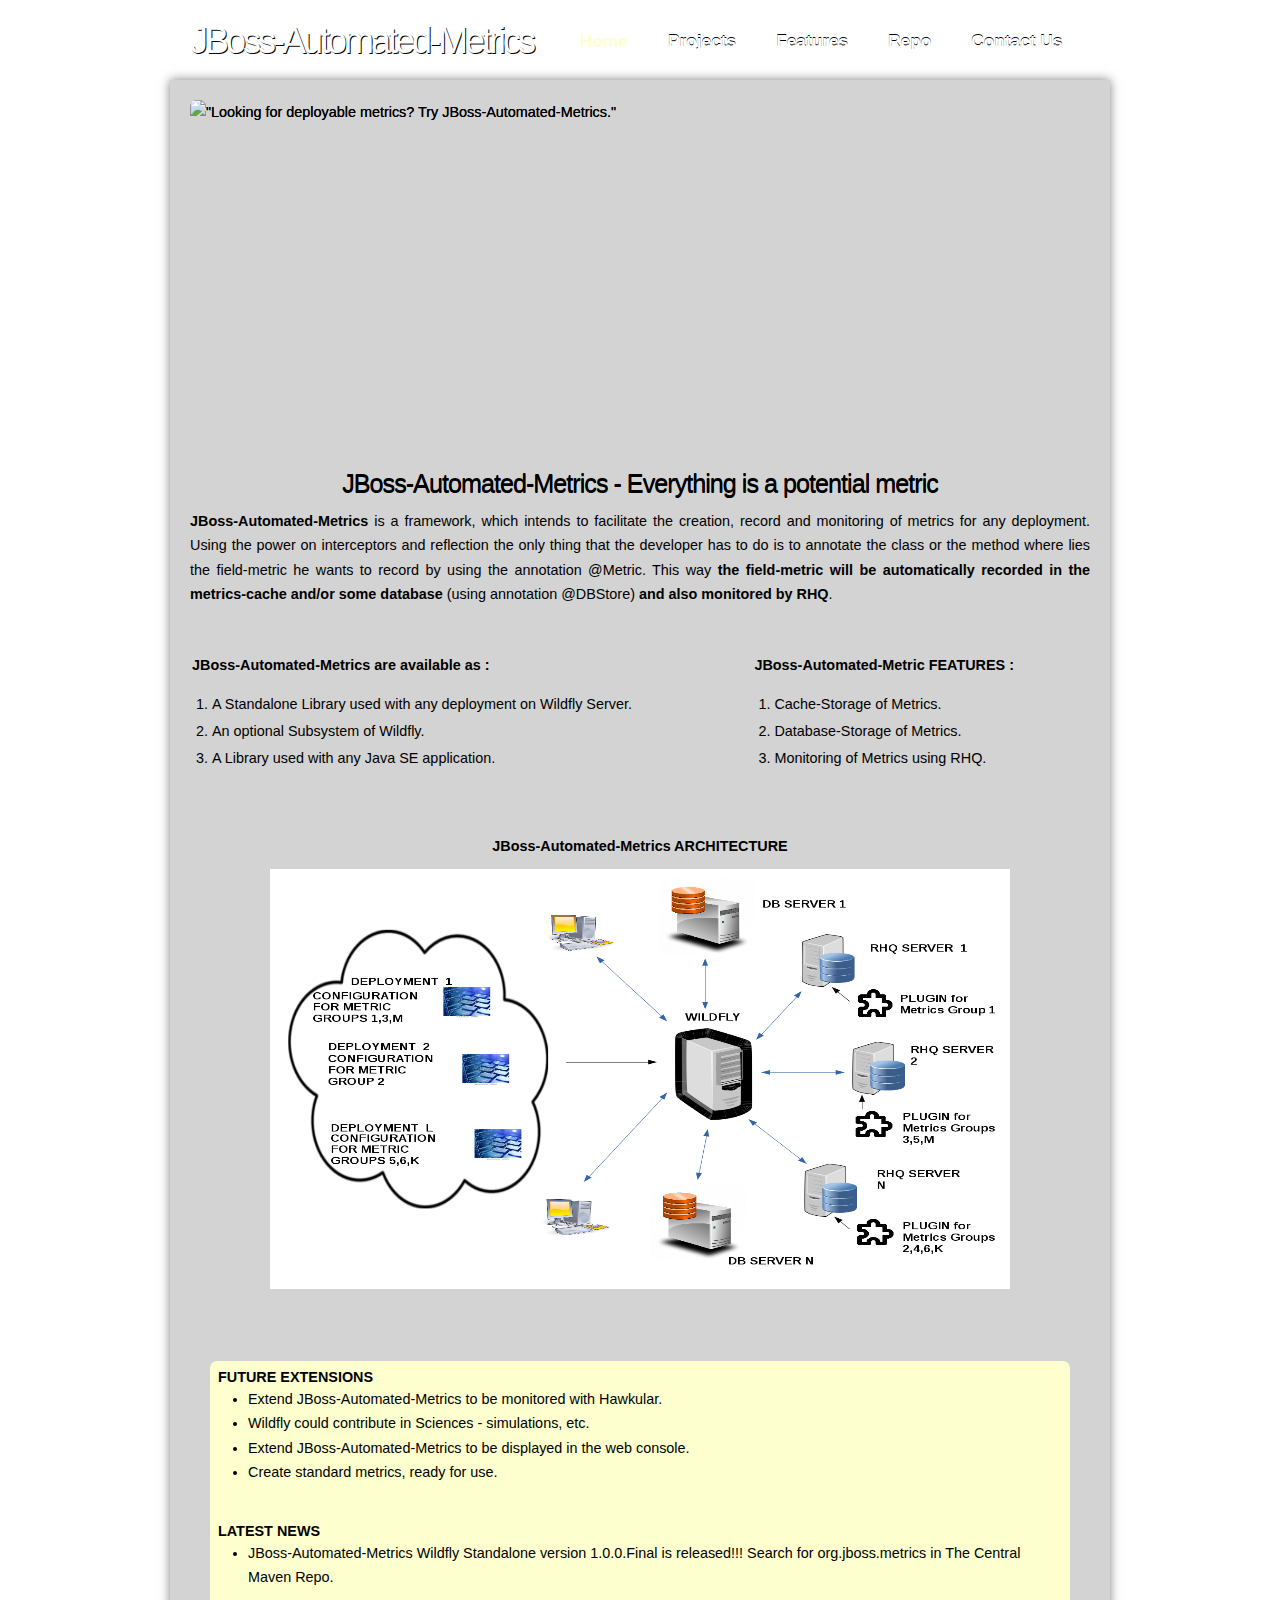
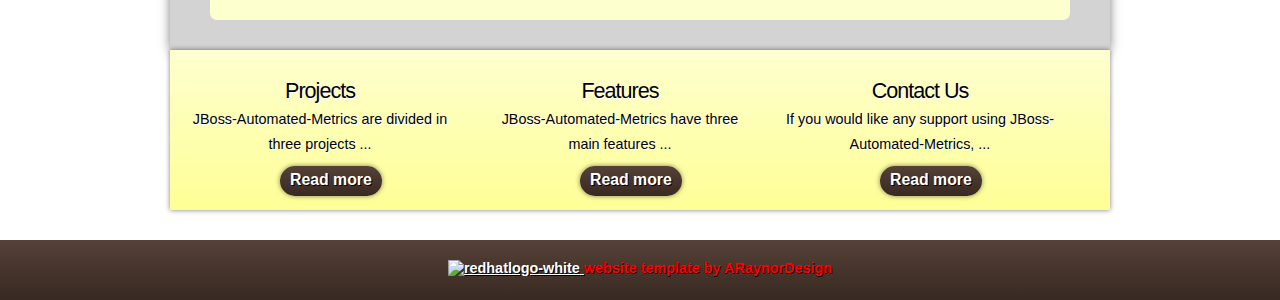
==== index.html @ 06ce7a6c "[JBoss-Automated-Metrics] : JBossAutomatedMetrics Web Page Update" ====
<!DOCTYPE html PUBLIC "-//W3C//DTD XHTML 1.1//EN" "http://www.w3.org/TR/xhtml11/DTD/xhtml11.dtd">
<html xmlns="http://www.w3.org/1999/xhtml" xml:lang="en">

<head>
  <title>JBoss-Automated-Metrics</title>
  <meta name="description" content="JBoss-Automated-Metrics" />
  <meta name="keywords" content="jboss automated metrics, jboss, wildfly, metrics, databases, rhq, deployments" />
  <meta http-equiv="content-type" content="text/html; charset=utf-8" />
  <meta http-equiv="X-UA-Compatible" content="IE=9" />
  <link rel="stylesheet" type="text/css" href="css/style.css" />
  <script type="text/javascript" src="js/jquery.min.js"></script>
  <script type="text/javascript" src="js/image_slide.js"></script>
</head>

<body>
  <div id="main">
    <div id="header">
	  <div id="banner">
	    <div id="welcome">
	      <h1>JBoss-Automated-Metrics</h1>
	    </div><!--close welcome-->
	    <div id="menubar">
          <ul id="menu">
            <li class="current"><a href="index.html">Home</a></li>
            <li><a href="projects.html">Projects</a></li>
            <li><a href="features.html">Features</a></li>
            <li><a href="ourwork.html">Repo</a></li>
            <li><a href="contact.html">Contact Us</a></li>
          </ul>
        </div><!--close menubar-->	  
	  </div><!--close banner-->	
    </div><!--close header-->	
	
	<div id="site_content">
	
      <div class="slideshow">  
		<ul class="slideshow">
          <li class="show"><img width="900" height="350" src="images/lion_1.jpg" alt="&quot;Looking for deployable metrics? Try JBoss-Automated-Metrics.&quot;" /></li>
          <li><img width="900" height="350" src="images/metrics.jpg" alt="&quot;Looking for deployable metrics? Try JBoss-Automated-Metrics.&quot;" /></li>
        </ul> 
      </div><!--close slideshow-->	
	 
	  <div id="content">
        <div class="content_item">
		  <h1 align="center">JBoss-Automated-Metrics - Everything is a potential metric</h1> 
          <p align="justify"><b>JBoss-Automated-Metrics</b> is a framework, which intends to facilitate the creation, record and monitoring of metrics for any deployment. Using the power on interceptors and reflection the only thing that the developer has to do is to annotate the class or the method where lies the field-metric he wants to record by using the annotation @Metric. This way <b>the field-metric will be automatically recorded in the metrics-cache and/or some database</b> (using annotation @DBStore) <b>and also monitored by <a href="http://rhq-project.github.io/rhq/">RHQ</a></b>.</p>   	

                        <p>&nbsp;</p>
                        <table border="0" width="940px">
			    <tr>
				<td align="left" valign="middle" width="60%"><span><p><b>JBoss-Automated-Metrics are available as :</b><ol type="1"><li>A Standalone Library used with any deployment on Wildfly Server.</li><li>An optional Subsystem of Wildfly.</li><li>A Library used with any Java SE application.</li></ol></p></span></td>
				<td align="left" valign="middle" width="40%" ma><span><p><b>JBoss-Automated-Metric FEATURES :</b><ol type="1"><li>Cache-Storage of Metrics.</li><li>Database-Storage of Metrics.</li><li>Monitoring of Metrics using RHQ.</li></ol></p></span></td>
			    </tr>
			</table>
			<p>&nbsp;</p>	
		   
                        <div align="middle">
                           <p><b>JBoss-Automated-Metrics ARCHITECTURE</b></p>
                           <img src="images/jboss-automated-metrics-architectural-image.png" alt="JBoss-Automated-Metrics Architecture" height="420px" width="740px"> 
                        </div>

                        <p>&nbsp;</p>	
                        <p>&nbsp;</p>	

                        <div id="extensions"><span>
			<b>FUTURE EXTENSIONS</b><br/>
			<ul><li>Extend JBoss-Automated-Metrics to be monitored with Hawkular.</li><li>Wildfly could contribute in Sciences - simulations, etc.</li><li>Extend JBoss-Automated-Metrics to be displayed in the web console.</li><li>Create standard metrics, ready for use.</li></ul>
                        <br/>
			<b>LATEST NEWS</b><br/>
			<ul><li>JBoss-Automated-Metrics Wildfly Standalone version 1.0.0.Final is released!!! Search for org.jboss.metrics in The Central Maven Repo.</li></ul></span>
                        
			</div> 
		</div><!--close content_item-->
      </div><!--close content-->   
	
	</div><!--close site_content--> 
    
	<div id="content_cream">
	  <div class="content_cream_container_box">
		<h4>Projects</h4>
	    <p> JBoss-Automated-Metrics are divided in three projects ...</p>
		<div class="readmore">
		  <a href="projects.html">Read more</a>
		</div><!--close readmore-->
	  </div><!--close content_cream_container_box-->
      <div class="content_cream_container_box">
       <h4>Features</h4>
	    <p> JBoss-Automated-Metrics have three main features ...</p>
	    <div class="readmore">
		  <a href="features.html">Read more</a>
		</div><!--close readmore-->
	  </div><!--close content_cream_container_box-->
      <div class="content_cream_container_boxl">
		<h4>Contact Us</h4>
	    <p> If you would like any support using JBoss-Automated-Metrics, ...</p>
	    <div class="readmore">
		  <a href="contact.html">Read more</a>
		</div><!--close readmore-->	  
	  </div><!--close content_cream_container_box1-->      
	  <br style="clear:both"/>
    </div><!--close content_cream-->   
 
  </div><!--close main-->
  
  <div id="footer_container">
    <div id="footer">
	  <a href="http://www.redhat.com/">
            <img alt="redhatlogo-white" src="images/redhatlogo-white.png" width="130">
          </a><font color="FF0000">website template by</font> <a href="http://www.araynordesign.co.uk" style="text-decoration:none;"><font color="FF0000">ARaynorDesign</font></a>
    </div><!--close footer-->  
  </div><!--close footer_container--> 	
  
</body>
</html>
---- css/style.css ----
html
{ height: 100%;}

*
{ margin: 0;
  padding: 0;}

body
{ font: normal 90% Arial, Helvetica, sans-serif;
  color: #000;
  background: transparent url(../images/background.jpg) repeat;  
  height: 100%;
  width: 100%;
}

p
{ padding: 0 0 10px 0;
  line-height: 1.7em;
  font-size: 100% }

img
{ border: 0;}

h1, h2, h3, h4, h5, h6 
{ font: normal 175% Arial, Helvetica, sans-serif;
  color: #000;
  text-shadow: 0px -1px 0px #000;
  letter-spacing: -1px;
  margin: 0 0 10px 0;}

h2
{ font: normal 165% Arial, Helvetica, sans-serif;}

h3
{ font: bold 130% Arial, Helvetica, sans-serif;
  color: #000;
  text-shadow: 1px 1px #000;}

h4, h5, h6
{ margin: 0;
  padding: 0 0 0px 0;
  font: normal 150% Arial, Helvetica, sans-serif;
  color: #000;
  line-height: 1.5em;}

h5, h6
{ font: normal 95% Arial, Helvetica, sans-serif;
  color: #888;
  padding-bottom: 15px;}

a, a:hover
{ color: #000;
  background: transparent;
  font-weight: bold;
  outline: none;
  text-decoration: none;}

a:hover
{ text-decoration: underline;}

ul
{ margin: 2px 0 22px 30px;
  line-height: 1.7em;
  font-style: normal;
  font-size: 100%;}

ol
{ margin: 8px 0 22px 20px;}

ol li
{ margin: 0 0 11px 0;}

#main, #header, #banner, #menubar, #site_content, #footer, #content_cream
{ margin-left: auto; 
  margin-right: auto;}

#main
{ background: transparent;}
  
#header
{ height: 80px;}

#banner
{ width: 940px;
  position: relative;
  height: 50px;
  padding: 15px 0 0 0;
  background: transparent;}

#welcome
{ width: 355px;
  float: left;
  height: 50px;
  margin: 0 auto;
  padding-left: 20px;
  padding-top: 5px;
  background: transparent;}   
   
#welcome H1
{ font: normal 250% Arial, Helvetica, sans-serif;
  letter-spacing: -3px;
  text-shadow: 1px 1px #000;
  color: #FFF;}
  
#menu_container
{ height: 50px;}  
  
#menubar
{ width: 560px;
  height: 50px;
  float: right;
  margin: 0 auto;} 
  
ul#menu
{ margin:0;}

ul#menu li
{ padding: 0 0 0 0px;
  list-style: none;
  margin: 2px 0 0 0;
  display: inline;
  background: transparent;}

ul#menu li a
{ float: left;
  font: bold 120% Arial, Helvetica, sans-serif;
  height: 24px;
  margin: 10px 0 0 20px;
  text-shadow: 0px -1px 0px #000;
  padding: 6px 10px 0 10px;
  background: transparent; 
  border-radius: 7px 7px 7px 7px;
  -moz-border-radius: 7px 7px 7px 7px;
  -webkit-border: 7px 7px 7px 7px;
  text-align: center;
  color: #FFF;
  text-decoration: none;} 
  
ul#menu li.current a
{ color: #FEFFCF;
  text-shadow: none;}
  
ul#menu li:hover a
{ color: #FEFFCF;
  text-shadow: none;}

#site_content
{ width: 920px;
  overflow: hidden;
  padding-left: 20px;
  padding-bottom: 20px;
  background: #D3D3D3 repeat;  
  -webkit-box-shadow: rgba(0, 0, 0, 0.5) 0px 0px 10px;
  -moz-box-shadow: rgba(0, 0, 0, 0.5) 0px 0px 10px;
  box-shadow: rgba(0, 0, 0, 0.5) 0px 0px 10px} 

#content
{ width: 900px;
  float: left;}
  
.content_item
{ width: 900px;
  margin-bottom: 10px;}

.container
{ float: left;
  width: 900px;}  
  
.ourwork
{ width: 242px;
  float: left;
  padding: 20px;
  background: #FEFFCF;
  color: #000;
  border-radius: 7px 7px 7px 7px;
  -moz-border-radius: 7px 7px 7px 7px;
  -webkit-border: 7px 7px 7px 7px;}
  
.ourwork h3
 { color: #000;
  text-shadow: 1px 1px #FFF;}  
  
.testimonials
{ width: 243px;
  margin-left: 26px;  
  float: left;
  padding: 20px;
  background: #FEFFCF;
  color: #000;
  border-radius: 7px 7px 7px 7px;
  -moz-border-radius: 7px 7px 7px 7px;
  -webkit-border: 7px 7px 7px 7px;}  
  
.testimonials h3
 { color: #000;
  text-shadow: 1px 1px #FFF;}  
  
.projects
{ width: 243px;
  margin-left: 26px;
  float: left;
  padding: 20px;
  background: #FEFFCF;
  color: #000;
  border-radius: 7px 7px 7px 7px;
  -moz-border-radius: 7px 7px 7px 7px;
  -webkit-border: 7px 7px 7px 7px;} 
  
.projects h3
 { color: #000;
  text-shadow: 1px 1px #FFF;}  
  
.content_container
{ width: 440px;
  margin-right: 10px;
  float: left;}
  
.more
{ font: bold 110% Arial, Helvetica, sans-serif;
  float: left;
  padding: 5px 10px 7px 10px;
  background: #FFF;
  border-radius: 15px 15px 15px 15px;
  -moz-border-radius: 15px 15px 15px 15px;
  -webkit-border: 15px 15px 15px 15px;
  -webkit-box-shadow: rgba(0, 0, 0, 0.5) 0px 0px 5px;
  -moz-box-shadow: rgba(0, 0, 0, 0.5) 0px 0px 5px;
  box-shadow: rgba(0, 0, 0, 0.5) 0px 0px 5px;}
  
.more a
{ color: #000;
  text-shadow: none;}
  
#extensions
 { 
   margin-left: 20px; margin-right: 20px; 
   padding-bottom: 8px; padding-left: 8px; 
   padding-right: 8px; 
   padding-top: 8px;
  background: #FEFFCF;
  color: #000;
  border-radius: 7px 7px 7px 7px;
  -moz-border-radius: 7px 7px 7px 7px;
  -webkit-border: 7px 7px 7px 7px;}

#content_cream
 { width: 940px;
  height: 160px;
  text-align: center; 
  background: #FEFF95;
  background: -moz-linear-gradient(#FEFFCF, #FEFF95);
  background: -o-linear-gradient(#FEFFCF, #FEFF95);
  background: -webkit-linear-gradient(#FEFFCF, #FEFF95);
  -webkit-box-shadow: rgba(0, 0, 0, 0.5) 0px 0px 5px;
  -moz-box-shadow: rgba(0, 0, 0, 0.5) 0px 0px 5px;
  box-shadow: rgba(0, 0, 0, 0.5) 0px 0px 5px;}  
  
#content_cream span
 { color: #000;
  text-shadow: 1px 1px #FFF;}  

#content_cream p
 { color: #000;
  text-shadow: 1px 1px #FFF;}  

#content_cream h4
 { color: #000;
  text-shadow: 1px 1px #FFF;}  
  
.content_cream_container_box
{ width: 270px;
  padding: 5px;
  text-align: center;
  margin: 20px 10px 10px 10px;
  float: left;}

.content_cream_container_boxl
{ width: 270px;
  padding: 5px;
  text-align: center;
  margin: 20px 0 10px 10px;
  float: left;}
 
#footer_container
{ height: 60px;
  margin-top: 30px;
  background: #382922;
  background: -moz-linear-gradient(#554137, #382922);
  background: -o-linear-gradient(#554137, #382922);
  background: -webkit-linear-gradient(#554137, #382922);} 
 
#footer
{ width: 940px;
  height: 20px;
  font-weight: bold;
  padding-top: 20px;
  text-align: center; 
  background: transparent;
  text-shadow: 1px 1px #000;
  color: #FFF;}

#footer a, #footer a:hover
{ text-shadow: 1px 1px #000;
  color: #FFF;
  text-decoration: underline;
  padding-bottom: 20px;}

#footer a:hover
{ text-decoration: none;}
  
 .readmore
{ font: bold 110% Arial, Helvetica, sans-serif;
  float: left;
  margin-left: 95px;
  padding: 5px 10px 7px 10px;
  background: #382922;
  background: -moz-linear-gradient(#554137, #382922);
  background: -o-linear-gradient(#554137, #382922);
  background: -webkit-linear-gradient(#554137, #382922);
  border-radius: 15px 15px 15px 15px;
  -moz-border-radius: 15px 15px 15px 15px;
  -webkit-border: 15px 15px 15px 15px;
  -webkit-box-shadow: rgba(0, 0, 0, 0.5) 0px 0px 5px;
  -moz-box-shadow: rgba(0, 0, 0, 0.5) 0px 0px 5px;
  box-shadow: rgba(0, 0, 0, 0.5) 0px 0px 5px;}
  
 .readmore a
{ color: #FFF;
  text-shadow: 1px 1px #000;}
 
 .button_small
{ font: normal 110% Arial, Helvetica, sans-serif;
  float: left;
  padding: 5px 8px 7px 2px;
  background: #382922;
  background: -moz-linear-gradient(#554137, #382922);
  background: -o-linear-gradient(#554137, #382922);
  background: -webkit-linear-gradient(#554137, #382922);
  border-radius: 15px 15px 15px 15px;
  -moz-border-radius: 15px 15px 15px 15px;
  -webkit-border: 15px 15px 15px 15px;
  -webkit-box-shadow: rgba(0, 0, 0, 0.5) 0px 0px 5px;
  -moz-box-shadow: rgba(0, 0, 0, 0.5) 0px 0px 5px;
  box-shadow: rgba(0, 0, 0, 0.5) 0px 0px 5px;}
  
.button_small a
{ color: #FFF;
  padding-left: 5px;
  text-shadow: 1px 1px #000;}

.form_settings
{ margin: 15px 0 0 0;}

.form_settings p
{ padding: 0 0 4px 0;}

.form_settings span
{ float: left; 
  width: 280px; 
  text-align: left;}
  
.contact_settings .contact
{ padding: 2px; 
  width: 299px; 
  color: #47433F;}

.slideshow {
  width: 900px;
  height: 350px;
  float: left;
  margin-bottom: 40px;
  border-radius: 7px 7px 7px 7px;
  -moz-border-radius: 7px 7px 7px 7px;
  -webkit-border: 7px 7px 7px 7px;}
  
/* styling for the slideshow on the homepage */
ul.slideshow {
  list-style: none;
  width: 900px;
  height: 350px;
  overflow: hidden;
  position: relative;
  margin: 20px 0 0 0;}
  
ul.slideshow li {
  position: absolute;
  margin: 0;
  padding: 0;
  left: 0;
  right: 0;}
 
ul.slideshow li.show {
  z-index: 500;}
 
ul img {
  border: none;}
 
#slideshow-caption {
  width: 900px;
  height: 38px;
  position: absolute;
  bottom: 0;
  left: 0; 
  z-index: 500;}
 
#slideshow-caption .slideshow-caption-container {
  padding: 10px 25px 10px 25px; 
  background: black repeat;  
  z-index: 1000;}
 
#slideshow-caption p {
  padding: 0;
  font: normal 150% arial, sans-serif;
  color: #FFF;
  text-shadow: 1px 1px #FFF;}
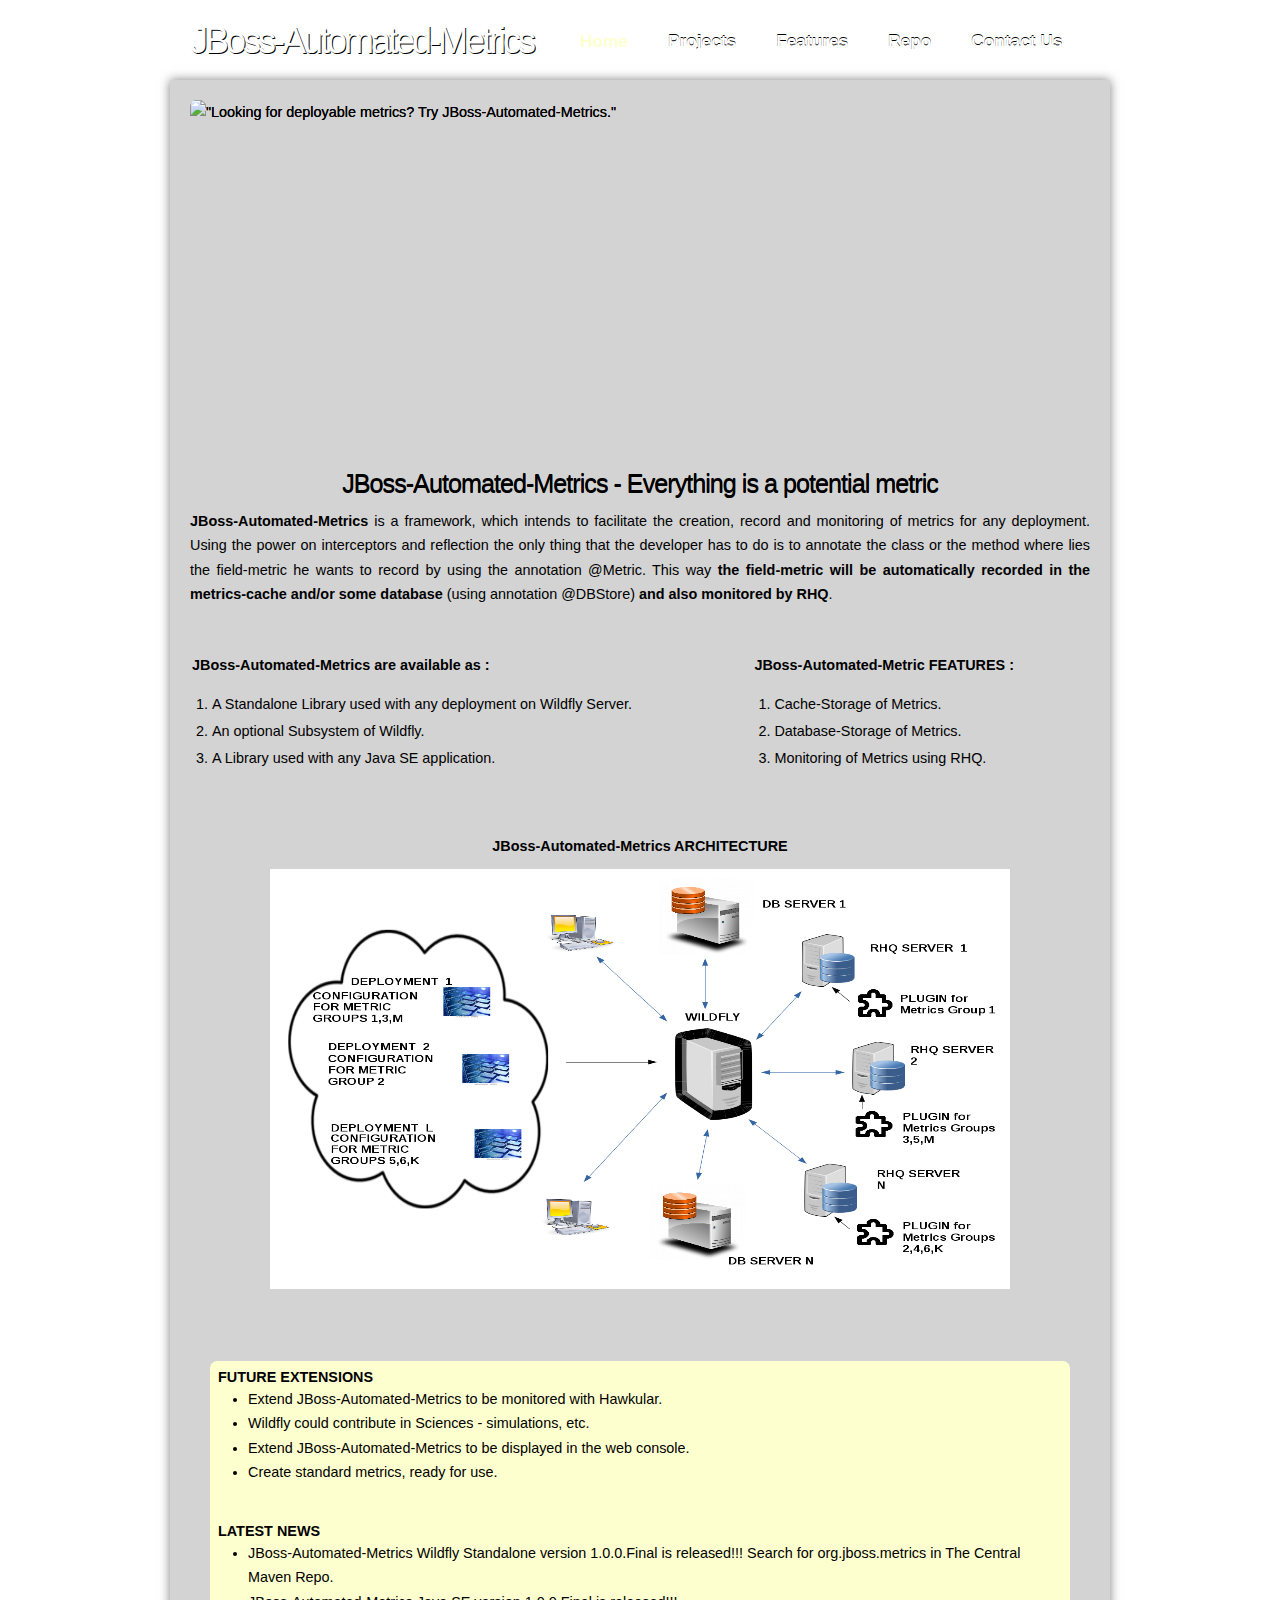
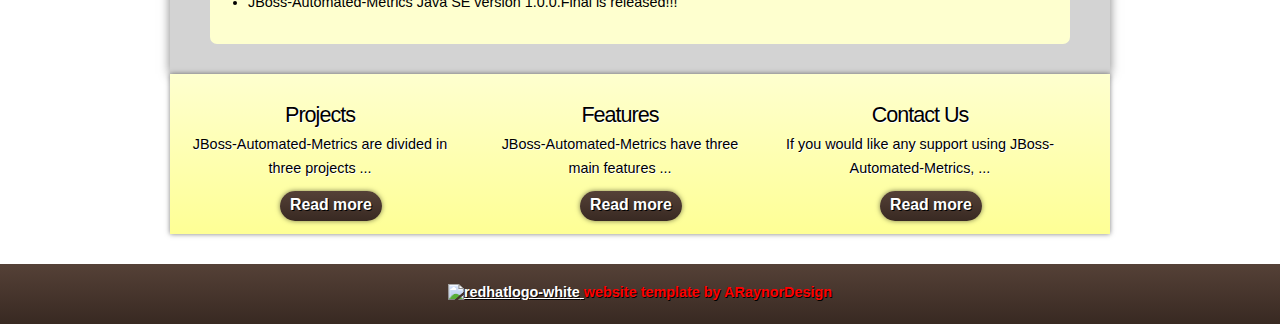
==== commit 542d7150: "[JBoss-Automated-Metrics Web Page]:Adding Google Analytics (modified)" ====
--- a/index.html
+++ b/index.html
@@ -36,7 +36,7 @@
       <div class="slideshow">  
 		<ul class="slideshow">
           <li class="show"><img width="900" height="350" src="images/lion_1.jpg" alt="&quot;Looking for deployable metrics? Try JBoss-Automated-Metrics.&quot;" /></li>
-          <li><img width="900" height="350" src="images/metrics.jpg" alt="&quot;Looking for deployable metrics? Try JBoss-Automated-Metrics.&quot;" /></li>
+          <li><img width="900" height="350" src="images/lion_1.jpg" alt="&quot;Looking for deployable metrics? Try JBoss-Automated-Metrics.&quot;" /></li>
         </ul> 
       </div><!--close slideshow-->	
 	 
@@ -67,7 +67,7 @@
 			<ul><li>Extend JBoss-Automated-Metrics to be monitored with Hawkular.</li><li>Wildfly could contribute in Sciences - simulations, etc.</li><li>Extend JBoss-Automated-Metrics to be displayed in the web console.</li><li>Create standard metrics, ready for use.</li></ul>
                         <br/>
 			<b>LATEST NEWS</b><br/>
-			<ul><li>JBoss-Automated-Metrics Wildfly Standalone version 1.0.0.Final is released!!! Search for org.jboss.metrics in The Central Maven Repo.</li></ul></span>
+			<ul><li>JBoss-Automated-Metrics Wildfly Standalone version 1.0.0.Final is released!!! Search for org.jboss.metrics in The Central Maven Repo.</li><li>JBoss-Automated-Metrics Java SE  version 1.0.0.Final is released!!!</li></ul></span>
                         
 			</div> 
 		</div><!--close content_item-->
@@ -109,6 +109,17 @@
           </a><font color="FF0000">website template by</font> <a href="http://www.araynordesign.co.uk" style="text-decoration:none;"><font color="FF0000">ARaynorDesign</font></a>
     </div><!--close footer-->  
   </div><!--close footer_container--> 	
-  
+
 </body>
+
+<script>
+    (function(i,s,o,g,r,a,m){i['GoogleAnalyticsObject']=r;i[r]=i[r]||function(){
+    (i[r].q=i[r].q||[]).push(arguments)},i[r].l=1*new Date();a=s.createElement(o),
+    m=s.getElementsByTagName(o)[0];a.async=1;a.src=g;m.parentNode.insertBefore(a,m)
+    })(window,document,'script','//www.google-analytics.com/analytics.js','ga');
+
+    ga('create', 'UA-67279535-1', 'auto');
+    ga('send', 'pageview');
+</script>
+
 </html>
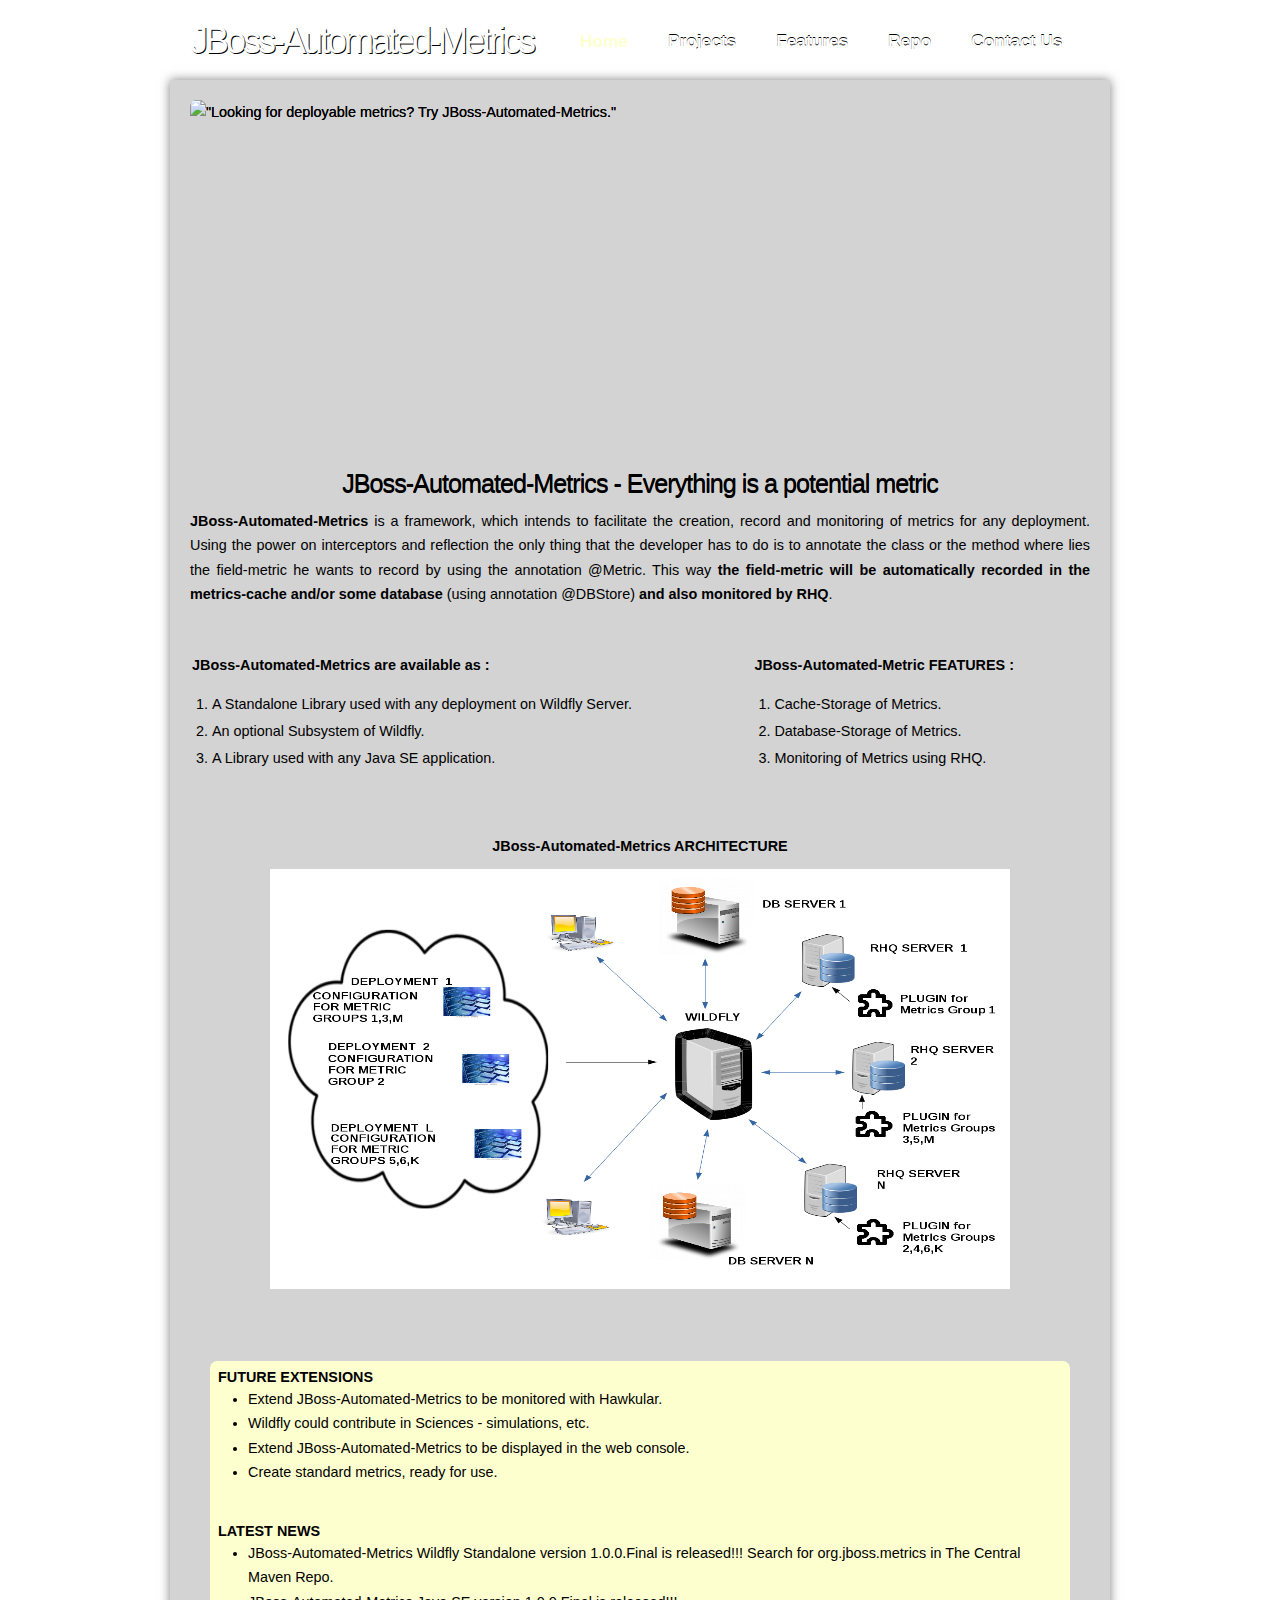
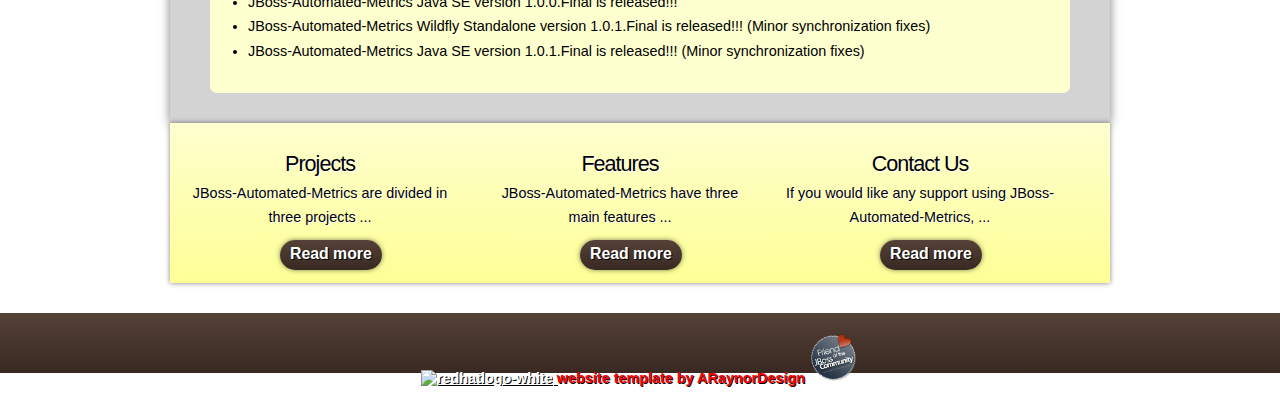
==== commit 5c999a7d: "[JBoss-Automated-Metrics Web Page]: Change of contact. Addition of JBoss friend logo" ====
--- a/index.html
+++ b/index.html
@@ -10,6 +10,16 @@
   <link rel="stylesheet" type="text/css" href="css/style.css" />
   <script type="text/javascript" src="js/jquery.min.js"></script>
   <script type="text/javascript" src="js/image_slide.js"></script>
+
+  <script>
+    (function(i,s,o,g,r,a,m){i['GoogleAnalyticsObject']=r;i[r]=i[r]||function(){
+    (i[r].q=i[r].q||[]).push(arguments)},i[r].l=1*new Date();a=s.createElement(o),
+    m=s.getElementsByTagName(o)[0];a.async=1;a.src=g;m.parentNode.insertBefore(a,m)
+    })(window,document,'script','//www.google-analytics.com/analytics.js','ga');
+
+    ga('create', 'UA-67279535-1', 'auto');
+    ga('send', 'pageview');
+  </script>
 </head>
 
 <body>
@@ -67,7 +77,7 @@
 			<ul><li>Extend JBoss-Automated-Metrics to be monitored with Hawkular.</li><li>Wildfly could contribute in Sciences - simulations, etc.</li><li>Extend JBoss-Automated-Metrics to be displayed in the web console.</li><li>Create standard metrics, ready for use.</li></ul>
                         <br/>
 			<b>LATEST NEWS</b><br/>
-			<ul><li>JBoss-Automated-Metrics Wildfly Standalone version 1.0.0.Final is released!!! Search for org.jboss.metrics in The Central Maven Repo.</li><li>JBoss-Automated-Metrics Java SE  version 1.0.0.Final is released!!!</li></ul></span>
+			<ul><li>JBoss-Automated-Metrics Wildfly Standalone version 1.0.0.Final is released!!! Search for org.jboss.metrics in The Central Maven Repo.</li><li>JBoss-Automated-Metrics Java SE version 1.0.0.Final is released!!!</li><li>JBoss-Automated-Metrics Wildfly Standalone version 1.0.1.Final is released!!! (Minor synchronization fixes)</li><li>JBoss-Automated-Metrics Java SE version 1.0.1.Final is released!!! (Minor synchronization fixes)</li></ul></span>
                         
 			</div> 
 		</div><!--close content_item-->
@@ -107,19 +117,12 @@
 	  <a href="http://www.redhat.com/">
             <img alt="redhatlogo-white" src="images/redhatlogo-white.png" width="130">
           </a><font color="FF0000">website template by</font> <a href="http://www.araynordesign.co.uk" style="text-decoration:none;"><font color="FF0000">ARaynorDesign</font></a>
+          <a href="http://www.jboss.org//">
+            <img alt="jboss-friend" src="images/jbosscommunity-friend_badge-82x.png" width="50">
+          </a>
     </div><!--close footer-->  
   </div><!--close footer_container--> 	
 
 </body>
 
-<script>
-    (function(i,s,o,g,r,a,m){i['GoogleAnalyticsObject']=r;i[r]=i[r]||function(){
-    (i[r].q=i[r].q||[]).push(arguments)},i[r].l=1*new Date();a=s.createElement(o),
-    m=s.getElementsByTagName(o)[0];a.async=1;a.src=g;m.parentNode.insertBefore(a,m)
-    })(window,document,'script','//www.google-analytics.com/analytics.js','ga');
-
-    ga('create', 'UA-67279535-1', 'auto');
-    ga('send', 'pageview');
-</script>
-
 </html>
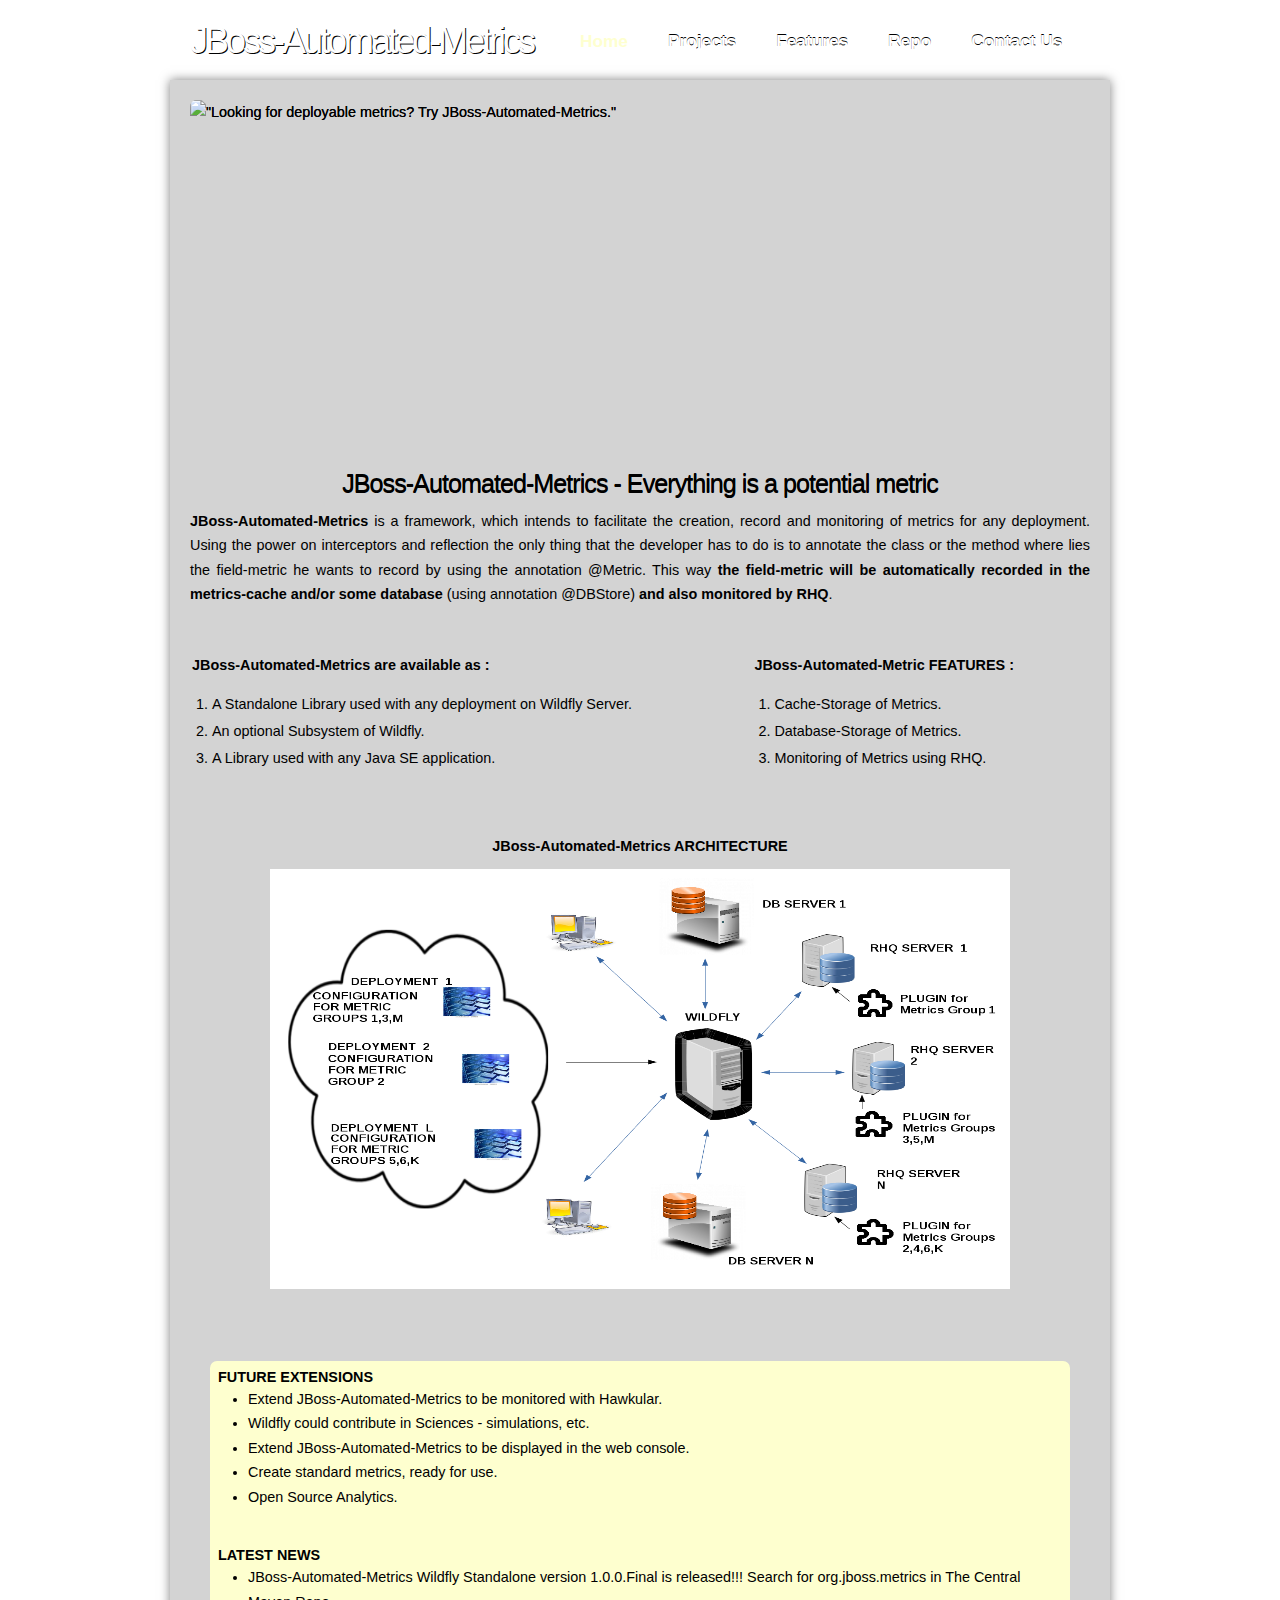
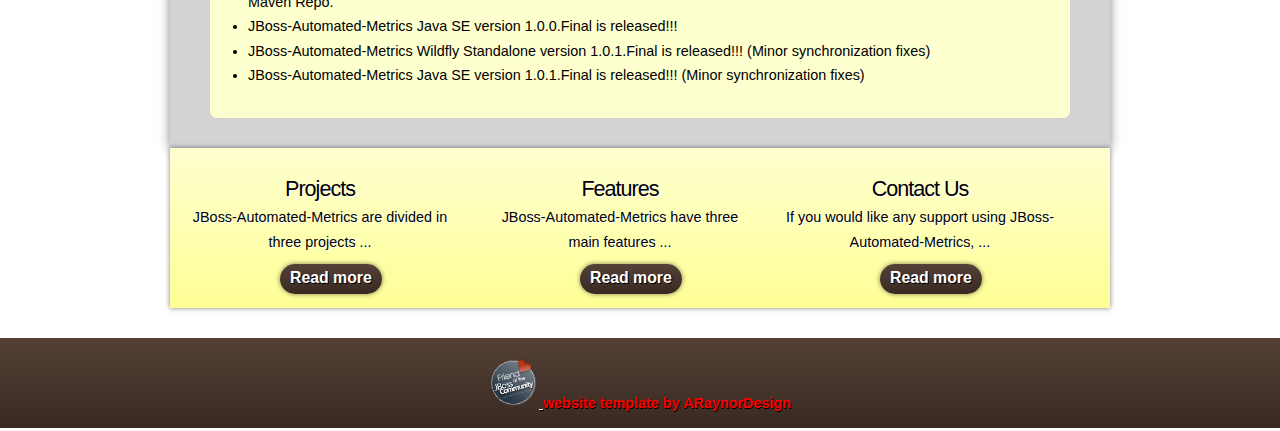
==== commit c6f48465: "Adding a new furure extension : Open Source Analytics" ====
--- a/index.html
+++ b/index.html
@@ -74,7 +74,7 @@
 
                         <div id="extensions"><span>
 			<b>FUTURE EXTENSIONS</b><br/>
-			<ul><li>Extend JBoss-Automated-Metrics to be monitored with Hawkular.</li><li>Wildfly could contribute in Sciences - simulations, etc.</li><li>Extend JBoss-Automated-Metrics to be displayed in the web console.</li><li>Create standard metrics, ready for use.</li></ul>
+			<ul><li>Extend JBoss-Automated-Metrics to be monitored with Hawkular.</li><li>Wildfly could contribute in Sciences - simulations, etc.</li><li>Extend JBoss-Automated-Metrics to be displayed in the web console.</li><li>Create standard metrics, ready for use.</li><li>Open Source Analytics.</li></ul>
                         <br/>
 			<b>LATEST NEWS</b><br/>
 			<ul><li>JBoss-Automated-Metrics Wildfly Standalone version 1.0.0.Final is released!!! Search for org.jboss.metrics in The Central Maven Repo.</li><li>JBoss-Automated-Metrics Java SE version 1.0.0.Final is released!!!</li><li>JBoss-Automated-Metrics Wildfly Standalone version 1.0.1.Final is released!!! (Minor synchronization fixes)</li><li>JBoss-Automated-Metrics Java SE version 1.0.1.Final is released!!! (Minor synchronization fixes)</li></ul></span>
@@ -114,12 +114,10 @@
   
   <div id="footer_container">
     <div id="footer">
-	  <a href="http://www.redhat.com/">
-            <img alt="redhatlogo-white" src="images/redhatlogo-white.png" width="130">
-          </a><font color="FF0000">website template by</font> <a href="http://www.araynordesign.co.uk" style="text-decoration:none;"><font color="FF0000">ARaynorDesign</font></a>
           <a href="http://www.jboss.org//">
             <img alt="jboss-friend" src="images/jbosscommunity-friend_badge-82x.png" width="50">
           </a>
+          <font color="FF0000">website template by</font> <a href="http://www.araynordesign.co.uk" style="text-decoration:none;"><font color="FF0000">ARaynorDesign</font></a>
     </div><!--close footer-->  
   </div><!--close footer_container--> 	
 
--- a/css/style.css
+++ b/css/style.css
@@ -282,7 +282,7 @@
   float: left;}
  
 #footer_container
-{ height: 60px;
+{ height: 90px;
   margin-top: 30px;
   background: #382922;
   background: -moz-linear-gradient(#554137, #382922);
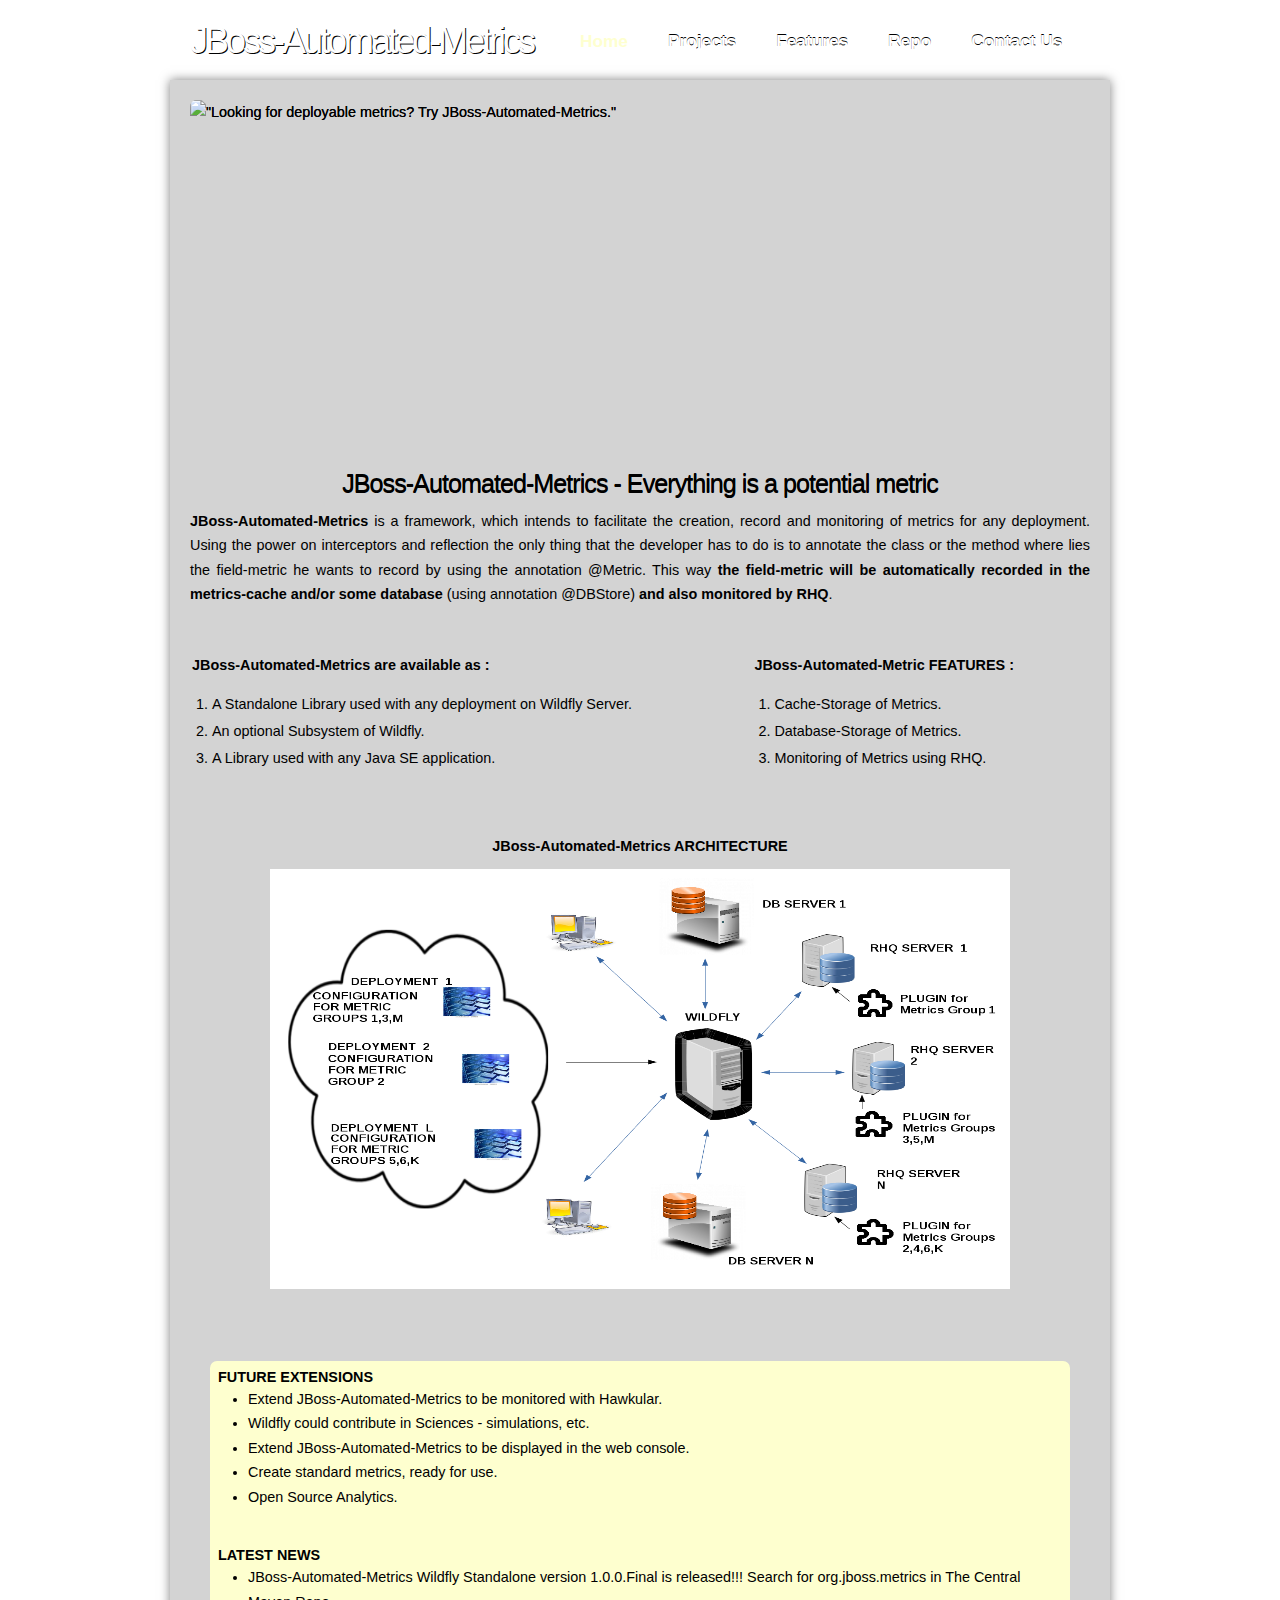
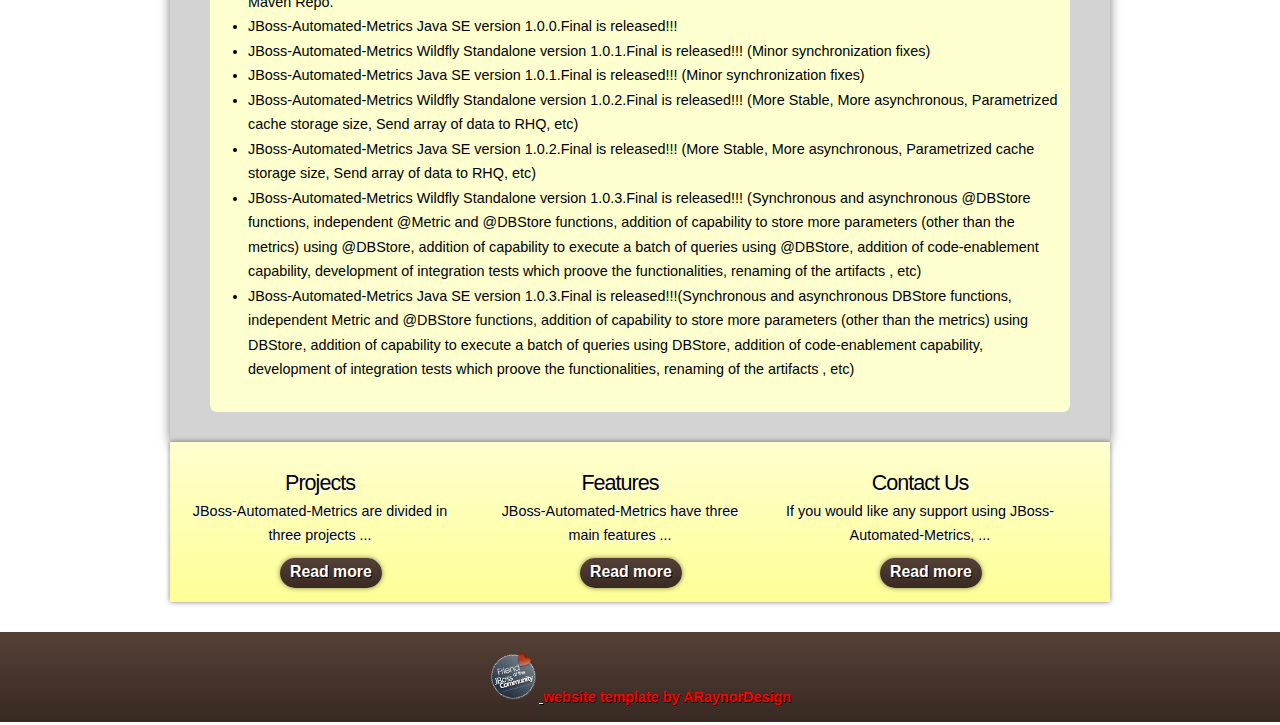
==== commit 3e2a74a7: "Removing annotation symbols of info for Java Se release." ====
--- a/index.html
+++ b/index.html
@@ -77,7 +77,7 @@
 			<ul><li>Extend JBoss-Automated-Metrics to be monitored with Hawkular.</li><li>Wildfly could contribute in Sciences - simulations, etc.</li><li>Extend JBoss-Automated-Metrics to be displayed in the web console.</li><li>Create standard metrics, ready for use.</li><li>Open Source Analytics.</li></ul>
                         <br/>
 			<b>LATEST NEWS</b><br/>
-			<ul><li>JBoss-Automated-Metrics Wildfly Standalone version 1.0.0.Final is released!!! Search for org.jboss.metrics in The Central Maven Repo.</li><li>JBoss-Automated-Metrics Java SE version 1.0.0.Final is released!!!</li><li>JBoss-Automated-Metrics Wildfly Standalone version 1.0.1.Final is released!!! (Minor synchronization fixes)</li><li>JBoss-Automated-Metrics Java SE version 1.0.1.Final is released!!! (Minor synchronization fixes)</li></ul></span>
+			<ul><li>JBoss-Automated-Metrics Wildfly Standalone version 1.0.0.Final is released!!! Search for org.jboss.metrics in The Central Maven Repo.</li><li>JBoss-Automated-Metrics Java SE version 1.0.0.Final is released!!!</li><li>JBoss-Automated-Metrics Wildfly Standalone version 1.0.1.Final is released!!! (Minor synchronization fixes)</li><li>JBoss-Automated-Metrics Java SE version 1.0.1.Final is released!!! (Minor synchronization fixes)</li><li>JBoss-Automated-Metrics Wildfly Standalone version 1.0.2.Final is released!!! (More Stable, More asynchronous, Parametrized cache storage size, Send array of data to RHQ, etc)</li><li>JBoss-Automated-Metrics Java SE version 1.0.2.Final is released!!! (More Stable, More asynchronous, Parametrized cache storage size, Send array of data to RHQ, etc)</li><li>JBoss-Automated-Metrics Wildfly Standalone version 1.0.3.Final is released!!! (Synchronous and asynchronous @DBStore functions, independent @Metric and @DBStore functions, addition of capability to store more parameters (other than the metrics) using @DBStore, addition of capability to execute a batch of queries using @DBStore, addition of code-enablement capability, development of integration tests which proove the functionalities, renaming of the artifacts , etc)</li><li>JBoss-Automated-Metrics Java SE version 1.0.3.Final is released!!!(Synchronous and asynchronous DBStore functions, independent Metric and @DBStore functions, addition of capability to store more parameters (other than the metrics) using DBStore, addition of capability to execute a batch of queries using DBStore, addition of code-enablement capability, development of integration tests which proove the functionalities, renaming of the artifacts , etc)</li></ul></span>
                         
 			</div> 
 		</div><!--close content_item-->
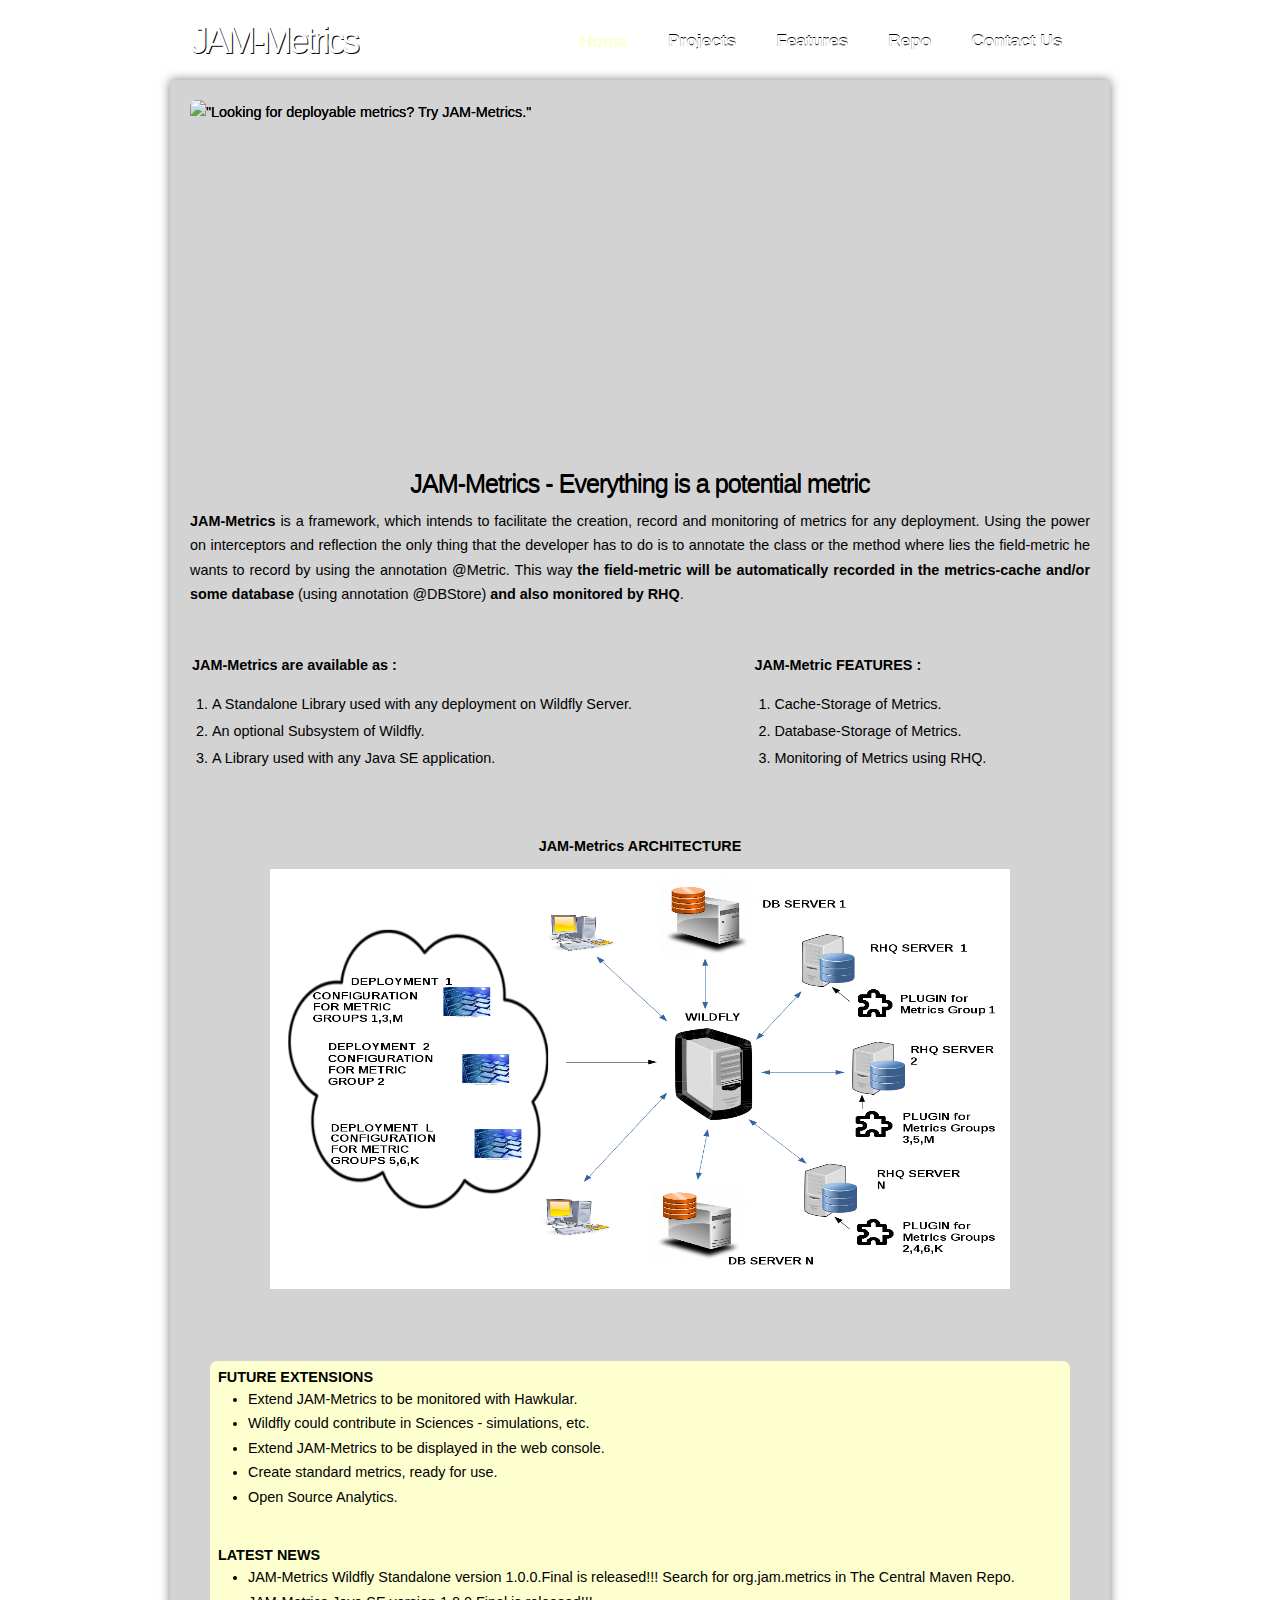
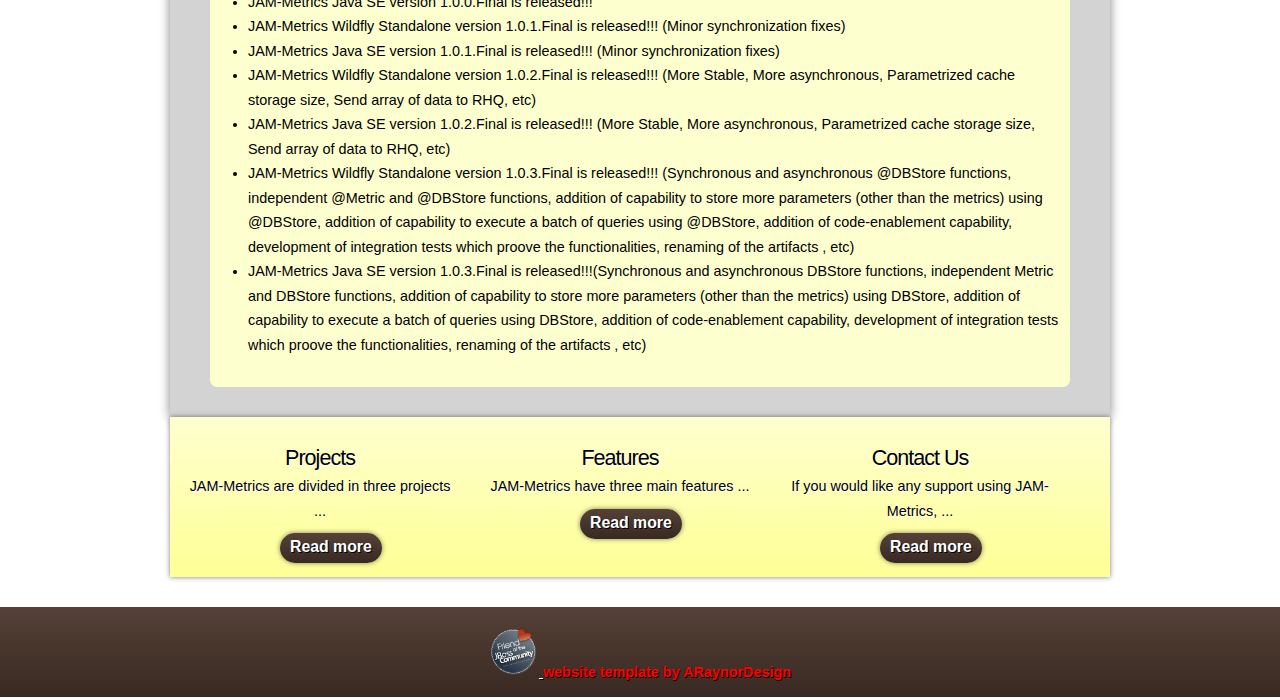
==== commit 7eb1ed43: "[JAM github.io] : Modifying the project name from JBoss-Automated-Metrics to JAM." ====
--- a/index.html
+++ b/index.html
@@ -2,8 +2,8 @@
 <html xmlns="http://www.w3.org/1999/xhtml" xml:lang="en">
 
 <head>
-  <title>JBoss-Automated-Metrics</title>
-  <meta name="description" content="JBoss-Automated-Metrics" />
+  <title>JAM-Metrics</title>
+  <meta name="description" content="JAM-Metrics" />
   <meta name="keywords" content="jboss automated metrics, jboss, wildfly, metrics, databases, rhq, deployments" />
   <meta http-equiv="content-type" content="text/html; charset=utf-8" />
   <meta http-equiv="X-UA-Compatible" content="IE=9" />
@@ -27,7 +27,7 @@
     <div id="header">
 	  <div id="banner">
 	    <div id="welcome">
-	      <h1>JBoss-Automated-Metrics</h1>
+	      <h1>JAM-Metrics</h1>
 	    </div><!--close welcome-->
 	    <div id="menubar">
           <ul id="menu">
@@ -45,28 +45,28 @@
 	
       <div class="slideshow">  
 		<ul class="slideshow">
-          <li class="show"><img width="900" height="350" src="images/lion_1.jpg" alt="&quot;Looking for deployable metrics? Try JBoss-Automated-Metrics.&quot;" /></li>
-          <li><img width="900" height="350" src="images/lion_1.jpg" alt="&quot;Looking for deployable metrics? Try JBoss-Automated-Metrics.&quot;" /></li>
+          <li class="show"><img width="900" height="350" src="images/lion_1.jpg" alt="&quot;Looking for deployable metrics? Try JAM-Metrics.&quot;" /></li>
+          <li><img width="900" height="350" src="images/lion_1.jpg" alt="&quot;Looking for deployable metrics? Try JAM-Metrics.&quot;" /></li>
         </ul> 
       </div><!--close slideshow-->	
 	 
 	  <div id="content">
         <div class="content_item">
-		  <h1 align="center">JBoss-Automated-Metrics - Everything is a potential metric</h1> 
-          <p align="justify"><b>JBoss-Automated-Metrics</b> is a framework, which intends to facilitate the creation, record and monitoring of metrics for any deployment. Using the power on interceptors and reflection the only thing that the developer has to do is to annotate the class or the method where lies the field-metric he wants to record by using the annotation @Metric. This way <b>the field-metric will be automatically recorded in the metrics-cache and/or some database</b> (using annotation @DBStore) <b>and also monitored by <a href="http://rhq-project.github.io/rhq/">RHQ</a></b>.</p>   	
+		  <h1 align="center">JAM-Metrics - Everything is a potential metric</h1> 
+          <p align="justify"><b>JAM-Metrics</b> is a framework, which intends to facilitate the creation, record and monitoring of metrics for any deployment. Using the power on interceptors and reflection the only thing that the developer has to do is to annotate the class or the method where lies the field-metric he wants to record by using the annotation @Metric. This way <b>the field-metric will be automatically recorded in the metrics-cache and/or some database</b> (using annotation @DBStore) <b>and also monitored by <a href="http://rhq-project.github.io/rhq/">RHQ</a></b>.</p>   	
 
                         <p>&nbsp;</p>
                         <table border="0" width="940px">
 			    <tr>
-				<td align="left" valign="middle" width="60%"><span><p><b>JBoss-Automated-Metrics are available as :</b><ol type="1"><li>A Standalone Library used with any deployment on Wildfly Server.</li><li>An optional Subsystem of Wildfly.</li><li>A Library used with any Java SE application.</li></ol></p></span></td>
-				<td align="left" valign="middle" width="40%" ma><span><p><b>JBoss-Automated-Metric FEATURES :</b><ol type="1"><li>Cache-Storage of Metrics.</li><li>Database-Storage of Metrics.</li><li>Monitoring of Metrics using RHQ.</li></ol></p></span></td>
+				<td align="left" valign="middle" width="60%"><span><p><b>JAM-Metrics are available as :</b><ol type="1"><li>A Standalone Library used with any deployment on Wildfly Server.</li><li>An optional Subsystem of Wildfly.</li><li>A Library used with any Java SE application.</li></ol></p></span></td>
+				<td align="left" valign="middle" width="40%" ma><span><p><b>JAM-Metric FEATURES :</b><ol type="1"><li>Cache-Storage of Metrics.</li><li>Database-Storage of Metrics.</li><li>Monitoring of Metrics using RHQ.</li></ol></p></span></td>
 			    </tr>
 			</table>
 			<p>&nbsp;</p>	
 		   
                         <div align="middle">
-                           <p><b>JBoss-Automated-Metrics ARCHITECTURE</b></p>
-                           <img src="images/jboss-automated-metrics-architectural-image.png" alt="JBoss-Automated-Metrics Architecture" height="420px" width="740px"> 
+                           <p><b>JAM-Metrics ARCHITECTURE</b></p>
+                           <img src="images/jboss-automated-metrics-architectural-image.png" alt="JAM-Metrics Architecture" height="420px" width="740px"> 
                         </div>
 
                         <p>&nbsp;</p>	
@@ -74,10 +74,10 @@
 
                         <div id="extensions"><span>
 			<b>FUTURE EXTENSIONS</b><br/>
-			<ul><li>Extend JBoss-Automated-Metrics to be monitored with Hawkular.</li><li>Wildfly could contribute in Sciences - simulations, etc.</li><li>Extend JBoss-Automated-Metrics to be displayed in the web console.</li><li>Create standard metrics, ready for use.</li><li>Open Source Analytics.</li></ul>
+			<ul><li>Extend JAM-Metrics to be monitored with Hawkular.</li><li>Wildfly could contribute in Sciences - simulations, etc.</li><li>Extend JAM-Metrics to be displayed in the web console.</li><li>Create standard metrics, ready for use.</li><li>Open Source Analytics.</li></ul>
                         <br/>
 			<b>LATEST NEWS</b><br/>
-			<ul><li>JBoss-Automated-Metrics Wildfly Standalone version 1.0.0.Final is released!!! Search for org.jboss.metrics in The Central Maven Repo.</li><li>JBoss-Automated-Metrics Java SE version 1.0.0.Final is released!!!</li><li>JBoss-Automated-Metrics Wildfly Standalone version 1.0.1.Final is released!!! (Minor synchronization fixes)</li><li>JBoss-Automated-Metrics Java SE version 1.0.1.Final is released!!! (Minor synchronization fixes)</li><li>JBoss-Automated-Metrics Wildfly Standalone version 1.0.2.Final is released!!! (More Stable, More asynchronous, Parametrized cache storage size, Send array of data to RHQ, etc)</li><li>JBoss-Automated-Metrics Java SE version 1.0.2.Final is released!!! (More Stable, More asynchronous, Parametrized cache storage size, Send array of data to RHQ, etc)</li><li>JBoss-Automated-Metrics Wildfly Standalone version 1.0.3.Final is released!!! (Synchronous and asynchronous @DBStore functions, independent @Metric and @DBStore functions, addition of capability to store more parameters (other than the metrics) using @DBStore, addition of capability to execute a batch of queries using @DBStore, addition of code-enablement capability, development of integration tests which proove the functionalities, renaming of the artifacts , etc)</li><li>JBoss-Automated-Metrics Java SE version 1.0.3.Final is released!!!(Synchronous and asynchronous DBStore functions, independent Metric and @DBStore functions, addition of capability to store more parameters (other than the metrics) using DBStore, addition of capability to execute a batch of queries using DBStore, addition of code-enablement capability, development of integration tests which proove the functionalities, renaming of the artifacts , etc)</li></ul></span>
+			<ul><li>JAM-Metrics Wildfly Standalone version 1.0.0.Final is released!!! Search for org.jam.metrics in The Central Maven Repo.</li><li>JAM-Metrics Java SE version 1.0.0.Final is released!!!</li><li>JAM-Metrics Wildfly Standalone version 1.0.1.Final is released!!! (Minor synchronization fixes)</li><li>JAM-Metrics Java SE version 1.0.1.Final is released!!! (Minor synchronization fixes)</li><li>JAM-Metrics Wildfly Standalone version 1.0.2.Final is released!!! (More Stable, More asynchronous, Parametrized cache storage size, Send array of data to RHQ, etc)</li><li>JAM-Metrics Java SE version 1.0.2.Final is released!!! (More Stable, More asynchronous, Parametrized cache storage size, Send array of data to RHQ, etc)</li><li>JAM-Metrics Wildfly Standalone version 1.0.3.Final is released!!! (Synchronous and asynchronous @DBStore functions, independent @Metric and @DBStore functions, addition of capability to store more parameters (other than the metrics) using @DBStore, addition of capability to execute a batch of queries using @DBStore, addition of code-enablement capability, development of integration tests which proove the functionalities, renaming of the artifacts , etc)</li><li>JAM-Metrics Java SE version 1.0.3.Final is released!!!(Synchronous and asynchronous DBStore functions, independent Metric and DBStore functions, addition of capability to store more parameters (other than the metrics) using DBStore, addition of capability to execute a batch of queries using DBStore, addition of code-enablement capability, development of integration tests which proove the functionalities, renaming of the artifacts , etc)</li></ul></span>
                         
 			</div> 
 		</div><!--close content_item-->
@@ -88,21 +88,21 @@
 	<div id="content_cream">
 	  <div class="content_cream_container_box">
 		<h4>Projects</h4>
-	    <p> JBoss-Automated-Metrics are divided in three projects ...</p>
+	    <p> JAM-Metrics are divided in three projects ...</p>
 		<div class="readmore">
 		  <a href="projects.html">Read more</a>
 		</div><!--close readmore-->
 	  </div><!--close content_cream_container_box-->
       <div class="content_cream_container_box">
        <h4>Features</h4>
-	    <p> JBoss-Automated-Metrics have three main features ...</p>
+	    <p> JAM-Metrics have three main features ...</p>
 	    <div class="readmore">
 		  <a href="features.html">Read more</a>
 		</div><!--close readmore-->
 	  </div><!--close content_cream_container_box-->
       <div class="content_cream_container_boxl">
 		<h4>Contact Us</h4>
-	    <p> If you would like any support using JBoss-Automated-Metrics, ...</p>
+	    <p> If you would like any support using JAM-Metrics, ...</p>
 	    <div class="readmore">
 		  <a href="contact.html">Read more</a>
 		</div><!--close readmore-->	  
